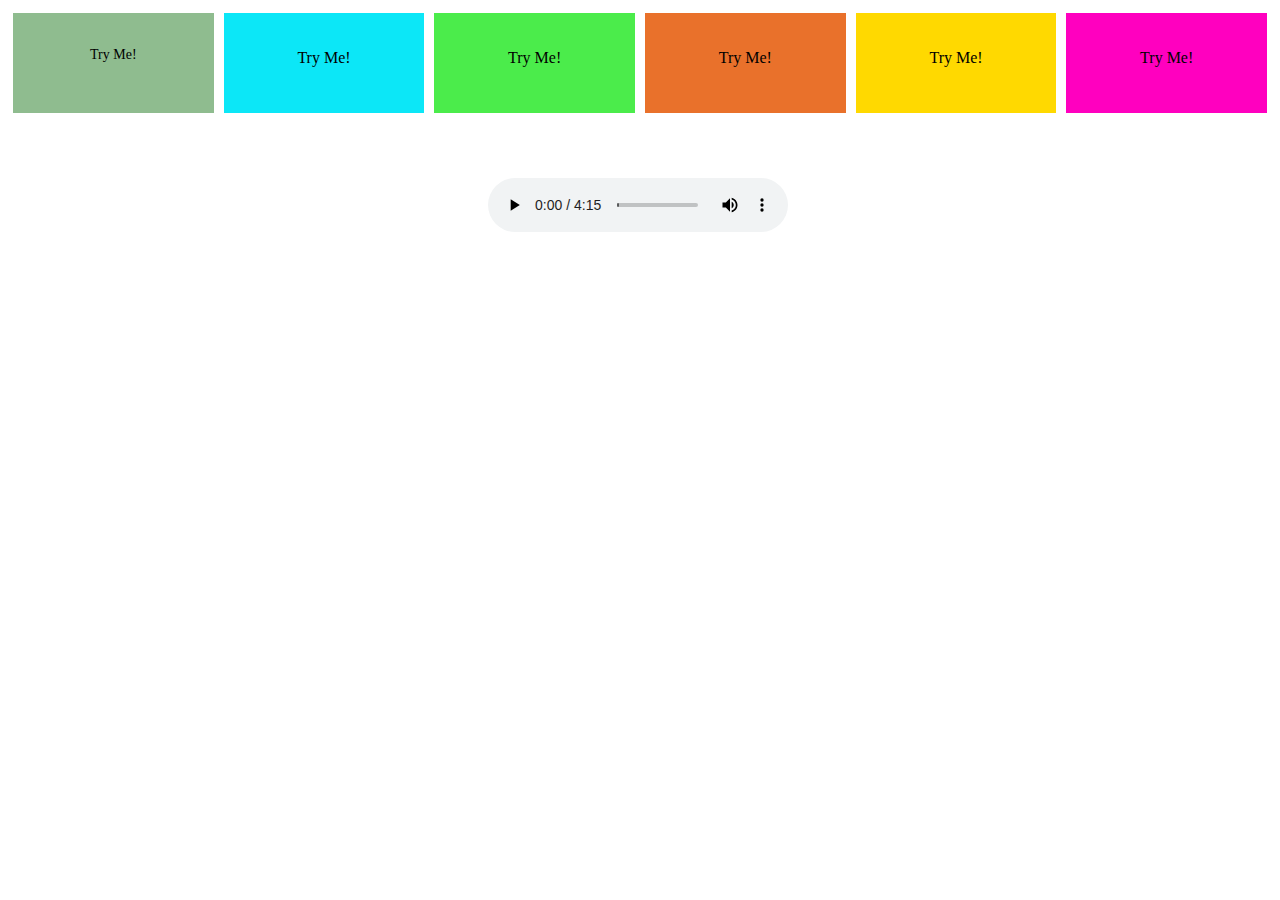
==== week6/pseudoSelectors/index.html @ 9ed2b95a "not finished, safety save" ====
<!DOCTYPE html>
<html lang="en">
<head>
    <meta charset="UTF-8">
    <meta http-equiv="X-UA-Compatible" content="IE=edge">
    <meta name="viewport" content="width=device-width, initial-scale=1.0">
    <title>Pseudo Selectors and Transitions</title>
    <link rel="stylesheet" type="text/css" href="styles.css">
</head>
<body>
    <div>
     
    <div id="container">

        <div id="box1">
            <p>Try Me!</p>
        </div>

        <div class="box2">
            <p>Try Me!</p>
        </div>

        <div id="box3">
            <p>Try Me!</p>
        </div>

        <div id="box4">
            <p>Try Me!</p>
        </div>

        <div id="box5">
            <p>Try Me!</p>
            <p class="woohoo">Woohoo! I see you!</p>
        </div>
        
        <div id="box6">
            <p>Try Me!</p>
        </div>
    </div>
    <div>
        <audio controls id="music">
            <source src="IndianSummer.mp3" type="audio/mpeg">
        </audio>
    </div>
       
</div>
</body>
</html>
---- week6/pseudoSelectors/styles.css ----
#container {
        display: flex;
        justify-content: space-evenly;
    }
    
    #box1 {
        display: block;
        height: 60px;
        width: 250px;
        background-color: darkseagreen;
        padding: 20px;
        border: 5px;
        margin: 5px;
        text-align: center;
        font-size: 14px;
    }
    #box1:hover{
        background-color: rgb(25, 94, 25);
        font-size: 30px;
        transition: all 1s ease-in-out;
        border-radius: 25px;
        transform: scale(1.2);
        margin-bottom: 15;
        padding-bottom: 30px;
        box-shadow: 5px 10px #888888;
    }
    
    .box2 {
        display: block;
        height: 60px;
        width: 250px;
        background-color: rgb(12, 231, 247);
        padding: 20px;
        border: 5px;
        margin: 5px;
        text-align: center;
        transition: opacity 1s;
    }
    .box2:hover{  
        opacity: 0;
      /*  display: none; */
    }
    #box3 {
        display: block;
        height: 60px;
        width: 250px;
        background-color: rgb(75, 236, 75);
        padding: 20px;
        border: 5px;
        margin: 5px;
        text-align: center;
        opacity: 1;
        transition: width 2s, height 2s, background-color 2s, transform 2s;
    }
    #box3:hover{
        background-color: cornflowerblue;
        opacity: 0.5;
        font-style: italic;
        border-radius: 25px;
        background-color: #FFCCCC;
        width: 250px;
        height: 60px;
        transform: rotate(180deg);
        bottom: 70%;
        position: absolute;
    }
    #box4 {
        display: block;
        height: 60px;
        width: 250px;
        background-color: rgb(233, 113, 43);
        padding: 20px;
        border: 5px;
        margin: 5px;
        text-align: center;
    }
    #box4:hover{
        background-color: darkmagenta;
        border-radius: 25px;
        font-weight: bold;
        font-size: large;
        font-family: cursive;
        margin-left: 40px;
        width: 300px;
        height: 275px;
    }
    #box5 {
        display: block;
        height: 60px;
        width: 250px;
        background-color: rgb(255, 217, 0);
        padding: 20px;
        border: 5px;
        margin: 5px;
        text-align: center;
    }
    #box5:hover{
        background-color: rgb(141, 11, 11);
        text-decoration: underline;
        font-family: 'Lucida Sans', 'Lucida Sans Regular', 'Lucida Grande';
        border-radius: 50%;
    }
    .woohoo{
        display: none;
        background-color: indianred;
        padding: 20px;
        height: 60px;
        width: 250px;
    }
    #box5:hover .woohoo{
        display: block;
        border-radius: 50%;
        font-family: fantasy;
        font-weight: bold;
    }
    #box6 {
        display: block;
        height: 60px;
        width: 250px;
        background-color: rgb(255, 0, 191);
        padding: 20px;
        border: 5px;
        margin: 5px;
        text-align: center;
        transition: width 2s, height 2s, transform 2s;
    }
    #box6:hover{
        
        background-color: darkcyan;
        border: 1px solid;
        padding: 10px;
        border-radius: 25px;
        width: 250px;
        height: 80px;
        transform: rotate(360deg);
    }
    #music{
        bottom: 50px;
        padding: 30px;
        margin: 30px;
        margin-left: 450px;
    }
       @keyframes bgcolor {
        0% {
            background-color: lavenderblush
        }
    
        30% {
            background-color: lemonchiffon
        }
    
        60% {
            background-color: lightseagreen
        }
    
        90% {
            background-color: lightsalmon
        }
    
        100% {
            background-color: lightskyblue
        }
    }
    
    body {
        -webkit-animation: bgcolor 20s infinite;
        animation: bgcolor 10s infinite;
        -webkit-animation-direction: alternate;
        animation-direction: alternate;
    }
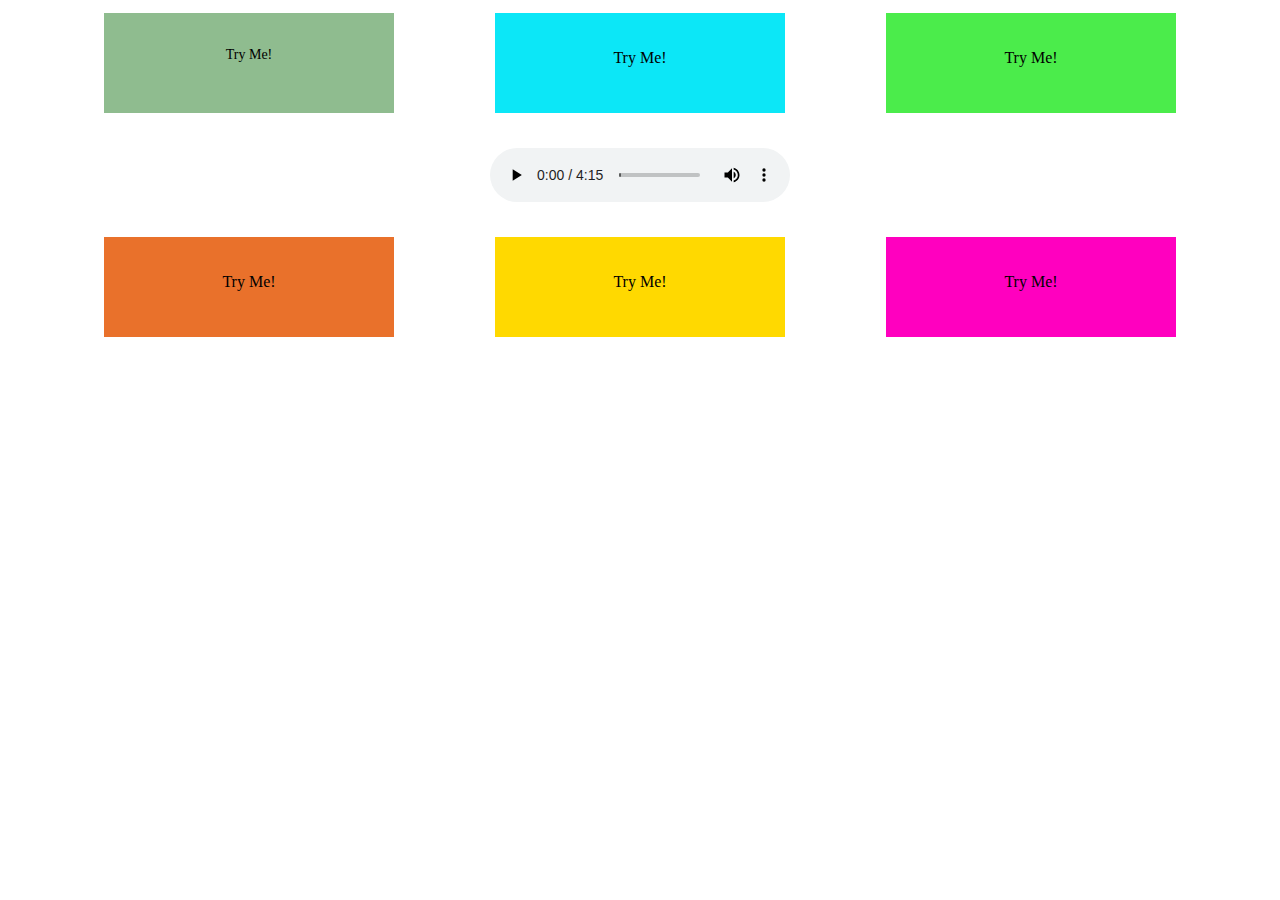
==== commit 9093efbc: "fixed" ====
--- a/week6/pseudoSelectors/index.html
+++ b/week6/pseudoSelectors/index.html
@@ -10,7 +10,7 @@
 <body>
     <div>
      
-    <div id="container">
+    <div id="container1">
 
         <div id="box1">
             <p>Try Me!</p>
@@ -24,6 +24,14 @@
             <p>Try Me!</p>
         </div>
 
+    </div>
+
+    <div id="musicplay">
+        <audio controls id="music">
+            <source src="IndianSummer.mp3" type="audio/mpeg">
+        </audio>
+    </div>
+    <div id="container2">
         <div id="box4">
             <p>Try Me!</p>
         </div>
@@ -32,17 +40,12 @@
             <p>Try Me!</p>
             <p class="woohoo">Woohoo! I see you!</p>
         </div>
-        
+    
         <div id="box6">
             <p>Try Me!</p>
         </div>
     </div>
-    <div>
-        <audio controls id="music">
-            <source src="IndianSummer.mp3" type="audio/mpeg">
-        </audio>
-    </div>
-       
+
 </div>
 </body>
 </html>--- a/week6/pseudoSelectors/styles.css
+++ b/week6/pseudoSelectors/styles.css
@@ -1,4 +1,4 @@
-    #container {
+    #container1 {
         display: flex;
         justify-content: space-evenly;
     }
@@ -34,11 +34,22 @@
         border: 5px;
         margin: 5px;
         text-align: center;
-        transition: opacity 1s;
+        transition: width 2s, height 2s, background-color 2s, transform 2s;
     }
     .box2:hover{  
-        opacity: 0;
-      /*  display: none; */
+        background-color: cornflowerblue;
+        opacity: 0.5;
+        font-style: italic;
+        border-radius: 25px;
+        background-color: #FFCCCC;
+        width: 250px;
+        height: 60px;
+        transform: rotate(180deg);
+        bottom: 70%;
+        right: auto;
+        position: absolute;
+        transition-timing-function: ease;
+        
     }
     #box3 {
         display: block;
@@ -49,20 +60,16 @@
         border: 5px;
         margin: 5px;
         text-align: center;
-        opacity: 1;
-        transition: width 2s, height 2s, background-color 2s, transform 2s;
+        transition: opacity 1s;
     }
     #box3:hover{
-        background-color: cornflowerblue;
-        opacity: 0.5;
-        font-style: italic;
-        border-radius: 25px;
-        background-color: #FFCCCC;
-        width: 250px;
-        height: 60px;
-        transform: rotate(180deg);
-        bottom: 70%;
-        position: absolute;
+        opacity: 0;
+        border: solid lightslategray;
+        background-color: lightslategrey;
+    }
+    #container2 {
+        display: flex;
+        justify-content: space-evenly;
     }
     #box4 {
         display: block;
@@ -134,11 +141,14 @@
         height: 80px;
         transform: rotate(360deg);
     }
+    #musicplay{
+        display: flex;
+    justify-content: center;
+    align-items: center 
+    }
     #music{
         bottom: 50px;
-        padding: 30px;
-        margin: 30px;
-        margin-left: 450px;
+        padding: 30px; 
     }
        @keyframes bgcolor {
         0% {
